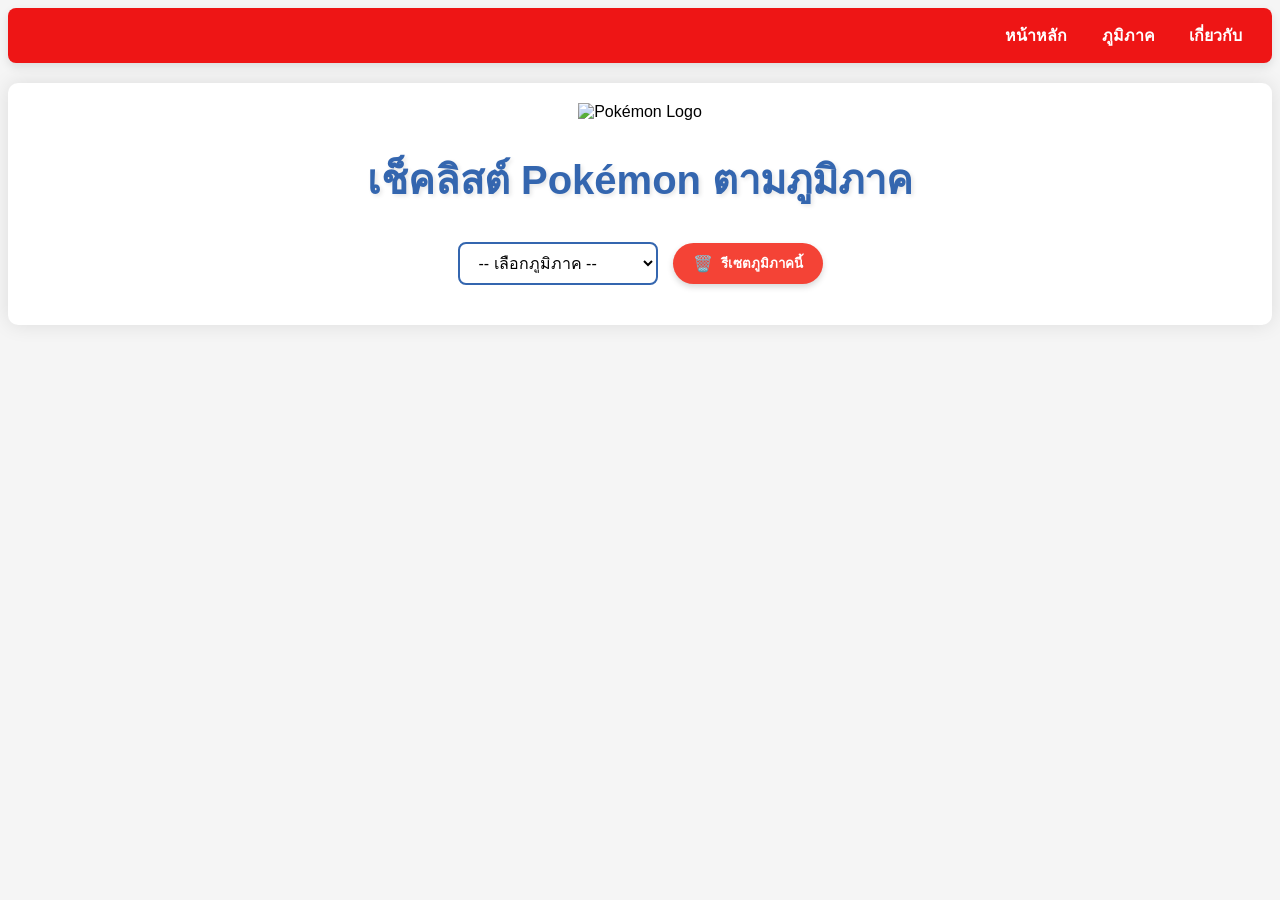
==== regions.html @ e5998315 "Add files via upload" ====
<!DOCTYPE html>
<html lang="th">
<head>
    <meta charset="UTF-8">
    <meta name="viewport" content="width=device-width, initial-scale=1.0">
    <title>ภูมิภาค - เช็คลิสต์ Pokémon</title>
    <link rel="stylesheet" href="css/style.css">
    <style>
        body {
            background-color: #f5f5f5;
            background-image: url('https://assets.pokemon.com/static2/_ui/img/chrome/container_bg.png');
            font-family: 'Prompt', sans-serif;
        }
        
        .container {
            background-color: white;
            border-radius: 10px;
            box-shadow: 0 0 20px rgba(0, 0, 0, 0.1);
            padding: 20px;
            margin-top: 20px;
        }
        
        nav {
            background-color: #ee1515;
            padding: 15px;
            border-radius: 8px;
            display: flex;
            justify-content: space-between;
            align-items: center;
            margin-bottom: 20px;
            box-shadow: 0 4px 10px rgba(0, 0, 0, 0.1);
        }
        
        nav a {
            color: white;
            text-decoration: none;
            font-weight: bold;
            padding: 8px 15px;
            border-radius: 20px;
            transition: background-color 0.3s;
        }
        
        nav a:hover {
            background-color: #cc0000;
        }
        
        h1 {
            color: #3466af;
            text-align: center;
            margin-bottom: 30px;
            font-size: 2.5em;
            text-shadow: 2px 2px 4px rgba(0, 0, 0, 0.1);
        }
        
        h2 {
            color: #3466af;
            border-bottom: 2px solid #ffcb05;
            padding-bottom: 10px;
            margin-top: 30px;
            font-size: 1.8em;
            text-align: center;
        }
        
        /* เพิ่ม CSS สำหรับปรับแต่งช่องติ๊กถูก */
        .pokemon-checkbox {
            width: 24px;
            height: 24px;
            margin-right: 8px;
            cursor: pointer;
            accent-color: #e74c3c;
            vertical-align: middle;
        }
        
        .pokemon-item {
            display: flex;
            align-items: center;
            margin-bottom: 10px;
            padding: 12px;
            border-radius: 8px;
            transition: all 0.3s ease;
            border: 1px solid #e0e0e0;
        }
        
        .pokemon-item:hover {
            background-color: #f7f7f7;
            transform: translateY(-2px);
            box-shadow: 0 3px 10px rgba(0, 0, 0, 0.1);
        }
        
        .pokemon-item label {
            cursor: pointer;
            margin-left: 8px;
            font-size: 16px;
            transition: color 0.2s;
        }
        
        .pokemon-img {
            margin-right: 10px;
            width: 40px;
            height: 40px;
        }
        
        /* ปรับปรุงรูปแบบเมื่อเลือกช่องติ๊กถูก */
        .pokemon-checkbox:checked + label {
            font-weight: bold;
            color: #3466af;
        }
        
        .pokemon-item.caught {
            background-color: #e8f4ff;
            border-color: #3466af;
        }
        
        .region-selector {
            display: flex;
            justify-content: center;
            align-items: center;
            margin-bottom: 20px;
            flex-wrap: wrap;
            gap: 15px;
        }
        
        .region-selector select {
            padding: 10px 15px;
            border-radius: 8px;
            border: 2px solid #3466af;
            font-size: 1em;
            cursor: pointer;
            background-color: white;
            min-width: 200px;
        }
        
        .region-selector select:focus {
            outline: none;
            box-shadow: 0 0 0 2px rgba(52, 102, 175, 0.3);
        }
        
        .region-actions {
            display: flex;
            justify-content: center;
            margin-bottom: 20px;
        }
        
        .action-toggle {
            display: flex;
            gap: 10px;
        }
        
        .action-btn {
            background-color: #3466af;
            color: white;
            border: none;
            padding: 10px 20px;
            border-radius: 30px;
            cursor: pointer;
            font-weight: bold;
            display: flex;
            align-items: center;
            transition: transform 0.2s, background-color 0.3s;
            box-shadow: 0 3px 6px rgba(0, 0, 0, 0.16);
        }
        
        .action-btn:hover {
            transform: translateY(-3px);
            background-color: #2a549a;
        }
        
        .check-btn {
            background-color: #4caf50;
        }
        
        .check-btn:hover {
            background-color: #3d8b40;
        }
        
        .uncheck-btn {
            background-color: #ff9800;
        }
        
        .uncheck-btn:hover {
            background-color: #e68900;
        }
        
        .reset-btn {
            background-color: #f44336;
        }
        
        .reset-btn:hover {
            background-color: #d32f2f;
        }
        
        .icon {
            margin-right: 8px;
            font-size: 1.2em;
        }
        
        .region-header {
            background-color: #f0f8ff;
            border-radius: 10px;
            padding: 20px;
            text-align: center;
            margin-bottom: 30px;
            border: 2px solid #3466af;
            position: relative;
        }
        
        .region-header h2 {
            margin-top: 10px;
            border-bottom: none;
            font-size: 2.2em;
        }
        
        .pokemon-list-container {
            display: grid;
            grid-template-columns: repeat(auto-fill, minmax(250px, 1fr));
            gap: 15px;
            margin-top: 20px;
        }
        
        /* โลโก้โปเกมอน */
        .pokemon-logo {
            text-align: center;
            margin-bottom: 20px;
        }
        
        .pokemon-logo img {
            max-width: 250px;
            height: auto;
        }
        
        /* เพิ่มไอคอนโปเกบอล */
        .pokeball-icon {
            width: 24px;
            height: 24px;
            display: inline-block;
            margin-right: 10px;
            vertical-align: middle;
        }

	    /* CSS สำหรับปุ่มกลับไปบนสุด */
#backToTopBtn {
    position: fixed;
    bottom: 30px;
    right: 30px;
    width: 80px;
    height: 80px;
    background-color: #3466af;
    color: white;
    border: none;
    border-radius: 50%;
    font-size: 20px;
    cursor: pointer;
    box-shadow: 0 4px 10px rgba(0, 0, 0, 0.3);
    display: none; /* ซ่อนปุ่มก่อน */
    transition: all 0.3s ease;
    z-index: 1000;
    /* เพิ่มขอบเพื่อให้ดูโดดเด่นขึ้น */
    border: 2px solid #ffcb05;
}

#backToTopBtn:hover {
    background-color: #ffcb05;
    color: #3466af;
    transform: translateY(-5px);
}

    </style>
</head>
<script>
// JavaScript สำหรับปุ่มกลับไปบนสุด
document.addEventListener("DOMContentLoaded", function() {
    // เลือกปุ่ม back to top
    const backToTopBtn = document.getElementById("backToTopBtn");
    
    // ตรวจสอบว่าปุ่มถูกสร้างขึ้นในหน้าเว็บหรือไม่
    if (backToTopBtn) {
        // แสดงปุ่มเมื่อเลื่อนลงมามากกว่า 300px
        window.addEventListener("scroll", function() {
            if (window.scrollY > 300) {
                backToTopBtn.style.display = "block";
                
                // เพิ่ม animation เล็กน้อยเมื่อปุ่มปรากฏ
                setTimeout(() => {
                    backToTopBtn.style.opacity = "1";
                }, 10);
            } else {
                backToTopBtn.style.opacity = "0";
                
                // ซ่อนปุ่มหลังจาก animation เสร็จสิ้น
                setTimeout(() => {
                    backToTopBtn.style.display = "none";
                }, 300);
            }
        });
        
        // เมื่อคลิกที่ปุ่ม ให้เลื่อนกลับไปด้านบนของหน้าเว็บ
        backToTopBtn.addEventListener("click", function() {
            // เลื่อนไปด้านบนอย่างนุ่มนวล
            window.scrollTo({
                top: 0,
                behavior: "smooth"
            });
        });
    }
});
</script>

<body>
<!-- HTML สำหรับปุ่มกลับไปบนสุด -->
<button id="backToTopBtn" title="กลับไปบนสุด">
    <i class="arrow-up"><img src="BT.png" alt="Pokéball" style="width: 75px; vertical-align: middle; margin-right: 10px;"></i>
</button>

    <nav>
        <div class="nav-logo">
            <!--<img src="https://raw.githubusercontent.com/PokeAPI/sprites/master/sprites/items/poke-ball.png" alt="Pokéball" style="width: 24px; height: 24px; vertical-align: middle; margin-right: 10px;">-->
        </div>
        <div class="nav-links">
            <a href="index.html">หน้าหลัก</a>
            <a href="regions.html">ภูมิภาค</a>
            <a href="about.html">เกี่ยวกับ</a>
        </div>
    </nav>
    
    <div class="container">
        <div class="pokemon-logo">
            <img src="https://upload.wikimedia.org/wikipedia/commons/thumb/9/98/International_Pok%C3%A9mon_logo.svg/2560px-International_Pok%C3%A9mon_logo.svg.png" alt="Pokémon Logo">
        </div>
        
        <h1>เช็คลิสต์ Pokémon ตามภูมิภาค</h1>
        
        <div class="region-selector">
            <select id="regionSelect">
                <option value="">-- เลือกภูมิภาค --</option>
                <option value="kanto">คันโต</option>
                <option value="johto">โจโต</option>
                <option value="hoenn">โฮเอ็น</option>
                <option value="sinnoh">ชินโอ</option>
                <option value="unova">ยูโนวา</option>
                <option value="kalos">คาลอส</option>
                <option value="alola">อโลลา</option>
                <option value="galar">กาลาร์</option>
                <option value="paldea">พัลเดีย</option>
            </select>
            <button id="resetRegionBtn" class="action-btn reset-btn">
                <span class="icon">🗑️</span> รีเซตภูมิภาคนี้
            </button>
        </div>
        
        <div class="region-content">
            <div id="regionHeader" class="region-header" style="display: none;">
                <h2 id="regionTitle"></h2>
                <div class="progress-bar">
                    <div class="progress" id="regionProgress" style="width: 0%"></div>
                </div>
                <p id="pokemonCount" style="font-size: 1.2em; margin-top: 10px; font-weight: bold;">จับได้แล้ว 0 ตัว</p>
            </div>
            
            <div class="region-actions" id="regionActions" style="display: none;">
                <div class="action-toggle">
                    <button id="checkAllBtn" class="action-btn check-btn">
                        <span class="icon">✓</span> เลือกทั้งหมด
                    </button>
                    <button id="uncheckAllBtn" class="action-btn uncheck-btn">
                        <span class="icon">✗</span> ยกเลิกทั้งหมด
                    </button>
                </div>
            </div>
            
            <div id="pokemonList" class="pokemon-list-container"></div>
        </div>
    </div>

    <script>
        document.addEventListener("DOMContentLoaded", function() {
            const pokemonData = JSON.parse(localStorage.getItem("pokemonData")) || {
                kanto: { total: 151, caught: 0 },
                johto: { total: 100, caught: 0 },
                hoenn: { total: 135, caught: 0 },
                sinnoh: { total: 107, caught: 0 },
                unova: { total: 156, caught: 0 },
                kalos: { total: 72, caught: 0 },
                alola: { total: 88, caught: 0 },
                galar: { total: 96, caught: 0 },
                paldea: { total: 120, caught: 0 }
            };

            // ชื่อภูมิภาคในภาษาไทย
            const regionNames = {
                kanto: "คันโต",
                johto: "โจโต",
                hoenn: "โฮเอ็น",
                sinnoh: "ชินโอ",
                unova: "ยูโนวา",
                kalos: "คาลอส",
                alola: "อโลลา",
                galar: "กาลาร์",
                paldea: "พัลเดีย"
            };

            // ชื่อโปเกมอนตามภูมิภาค
            const pokemonNames = {
                kanto: ['ฟูชิกิดาเนะ','ฟูชิกิโซ','ฟูชิกิบานะ','ฮิโตคาเงะ','ลิซาร์โดะ','ลิซาร์ดอน','เซนิกาเมะ','คาเมล','คาเม็กซ์',
'คาเตอร์ปี','ทรานเซล','บัตเตอร์ฟรี','บีเดิล','โคคูน','สเปียร์','ป็อปโปะ','พีเจียน','พีเจียต','โครัตตา','รัตตา',
'โอนิสึซึเมะ','โอนิดริล','อาร์โบ','อาร์บ็อก','พิคาชู','ไรชู','แซนด์','แซนด์แพน','นิโดรัน♀','นิโดรินา','นิโดควีน',
'นิโดรัน♂','นิโดริโน','นิโดคิง','ปิปปี','ปิคซี','โรคอน','คิวคอน','พูริน','พูคูริน','ซูแบท','โกลแบท','นาโซโนะคุสะ',
'คุไซฮานะ','รัฟเฟรเซีย','พารัส','พาราเซ็คท์','คองปัง','มอร์ฟอน','ดิกดา','ดักทริโอ','เนียส','เปอร์เซียน','โคดัก',
'โกลดัก','แมนคี','โอโคริซารุ','การ์ดี','วินดี','เนียวโรโมะ','เนียวโรโซ','เนียวโรบอน','เคซี','ยุนเกเรอร์','ฟูดิน',
'วันริกี','โกริกี','ไคริกี','มาดาซึโบมิ','อุซึดง','อุซึบ็อท','เมโนคุราเกะ','โดคุคุราเกะ','อิชิซึบูเตะ','โกโลน',
'โกโลเนีย','โพนีตะ','แกลล็อป','ยาดง','ยาโดรัน','คอยล์','แรคอยล์','คาโมเนกิ','โดโด','โดโดริโอ','เพาเวา','จูกอน',
'เบโตเบตา','เบโตเบตัน','เชลเดอร์','พาร์เชน','โกส','โกสท์','เก็งกา','อิวาร์ค','สลีป','สลีปเปอร์','แครบ','คิงเกลอร์',
'บิริริดามา','มารุมายน์','ทามะทามะ','นัชชี','คาระคาระ','การะการะ','ซาวามูลาร์','เอบิวาลาร์','เบโรรินกา','โดกาซ',
'มาตาโดกัซ','ไซฮอร์น','ไซดอน','ลัคกี','มอนจารา','การูรา','ทัททู','ซีดรา','โทซาคินโตะ','อซึมาโอ','ฮิโตเดมัน',
'สตาร์มี','บาร์เรียด','สไตรค์','รูจูลา','เอเลบู','บูเบอร์','ไคลอส','เคนเทารอส','คอยคิง','เกียราดอส','ลาพลาซ',
'เมตามอน','อีวุย','ชาวเวอร์ส','ธันเดอร์ส','บูสเตอร์','โพรีกอน','ออมไนต์','ออมสตาร์','คาบูโตะ','คาบูท็อปส์',
'พเทอรา','คาบิกอน','ฟรีเซอร์','ธันเดอร์','ไฟเยอร์','มินิริว','ฮาคุริว','ไคริว','มิวทู','มิว'],

                johto: ['จิโคริตา','เบย์ลีฟ','เมกาเนียม','ฮิโนอาราชิ','แม็กมาราชิ','บาคุฟูน','วานิโนโกะ','อัลลิเกต','ออไดล์',
'โอทาจิ','โอโอทาจิ','โฮโฮ','โยรุโนะซึคุ','เรดิบา','เรเดียน','อิโตมารุ','อาริอาโดส','โครแบท','ชอนชี',
'แลนเทอร์น','พิชู','ปี','พูพูริน','โทเกปี','โทเกชิก','เนที','เนทิโอ','เมรีป','โมโคโค','เด็นริว','คิเรอิฮานะ',
'มาริล','มาริลลิ','อุซกกี','เนียวโรโทโนะ','ฮาเน็กโกะ','โพพ็อกโกะ','วาทักโกะ','เอย์แพม','ฮิมานัทส์',
'คิวามาริ','ยันมา','อูปา','นูโอ','เอฟี','แบล็คกี','ยามิคาราซึ','ยาโดคิง','มูมา','อันโนน','โซนานส์',
'คิรินริกิ','คุนุกิดามะ','ฟอเรทอส','โนก็อจจิ','ไกลกา','ฮากาเนล','บูล','แกรนบูล','ฮารีเซน','ฮัซซัม',
'สึโบสึโบะ','เฮราครอส','นิวลา','ฮิเมกุมะ','ริงกุมะ','มักแม็ก','มักคาร์โก','อุริมู','อิโนมู','ซันนีโก',
'เทปโปโอ','ออคตัน','เดลิเบิร์ด','แมนไทน์','แอร์มุโด','เดลวิล','เฮลการ์','คิงดรา','โกมาโซ','ดอนแฟน',
'โพรีกอน2','โอโดชิชิ','โดเบิล','บัลกี','คาโพเอลาร์','มุจูล','เอเลคิด','บูบี','มิลแทงค์','แฮปปีนาส',
'ไรโค','เอ็นเต','ซุยคูน','โยกิรัส','ซานากิรัส','บันกิรัส','ลูเกีย','โฮโอ','เซเลบี'],

                hoenn: ['คิโมริ','จุปไทล์','จูไคน์','อาชาโม','วาคาชาโม','บาชาโม','มิซึโกโร่','นูมาโคร','ลากลาจ','โปชิเอนา',
'กราเอนา','จิกุซากุมะ','มัสสึกุมะ','เคมุตโสะ','คาราซาลิส','อาเกฮันท์','มายูลด์','โดคุเคล','ฮาซึโบ',
'ฮาซึเบรโร','รุนปัปปา','ทาเนโบ','โคโนฮานะ','ดาเทนกุ','สึบาเมะ','โอโอสึบาเมะ','คาโมเมะ','เพลิปเปอร์',
'ราลทซ์','เคอเรีย','เซอไนท์','อาเมทามะ','อาเมมอธ','คิโนโคโค','คิโนกัซซา','นามาเคโร','ยารุคิโมโนะ',
'เค็คคิง','สึจินิน','เท็คคานิน','นูเคนิน','โกเนียวเนียว','โดกอม','บาคุองก์','มาคุโนชิตะ','ฮาริเทยามะ',
'รูริริ','โนซพาส','เอเนโค','เอเนโคโรโระ','ยามิรามิ','คูชีท','โคโคโดรา','โคโดรา','บอสโกโดรา',
'อาซานัน','ชาเรม','ราคุไร','ไลโวลต์','พราเซิล','ไมนัน','บารูบีท','อิลูมิเซะ','โรเซเลีย','โกคูลิน',
'มารุโนม','คิบาเนีย','ซาเมฮาเดอร์','เวลโกะ','เวลโอ','ดอนเมล','บาคูดา','โคทอยซ์','บาเนบู','บูพิก',
'พัทชีล','นัคครา','วิบราวา','ฟลายกอน','ซาโบเนีย','น็อคทัส','ทิลท์โท','ทิลทาลิส','แซงค์กูส','ฮาบูเนค',
'ลูนาโทน','โซลร็อก','โดโจทช์','นามาซูน','เฮกานิ','ชิซาริเกอร์','ยาจิลอน','เนนดอลล์','ลิลีลา',
'ยูเรเดิล','อน็อปธ์','อามัลโด','ฮินบาส','มิโลคารอส','โปวาลุน','คาคุเลียน','คาเงะโบสึ','จุปเป็ตตะ',
'โยมาวารุ','ซามาโยรุ','โทรพิอุส','ชิรีน','แอบโซล','โซนาโนะ','ยูกิวาราชิ','โอนิโกริ','ทามาซาราชิ',
'โทดอกเกลอร์','โทโดเซรุกา','ปาลูลุ','ฮันเทล','ซาคุราบิส','จีแลนซ์','เลิฟคัส','ทัทซึเบ','โคโมรู',
'โบมันเดอร์','ดันบัล','เมแทงก์','เมทากรอส','เรจิร็อก','เรจิไอซ์','เรจิสตีล','ลาทิอาส','ลาทิโอส',
'ไคออกา','กราดอน','เร็คควอซา','จิราชิ','ดีอ็อกซิส'],

                sinnoh: ['นาเอเทิล','ฮายาชิกาเมะ','โดไดโทส','ฮิโกซารุ','โมคาซารุ','โกคาซารุ','พจจามะ','โพจไทชิ','เอ็มเพลท์',
'มุคคูรุ','มุคูเบิร์ด','มุคูฮอว์ก','บิปปา','บีดารุ','โคโรโบชิ','โคโรท็อก','โคลิงก์','ลุคซิโอ','เร็นโทรา',
'ซึโบมี','โรสเรด','ซึไกโดส','แรมพาร์ด','ทาเทท็อปส์','โทริเด็ปส์','มิโนมุจจิ','มิโนมาดาม','กาเมล',
'มิทซึฮันนี','บีควิน','พาจิริซึ','บุยเซล','โฟลเซล','เชอรินโบ','เชอริม','คารานะคูชิ','ไทรโทดอน',
'เอเทโบธ','ฟูวันเต','ฟูวาไรด์','มิมิโรล','มิมิล็อป','มูมาจิ','ดอนคาราซึ','เนียรุมา','บูเนียตโตะ',
'ลีชาน','สกังพู','สกาแทงค์','โดมิเรอร์','โดทาคุน','อุโซฮาจิ','มาเนเน','พินพูคุ','เพแรป','มิคารูเกะ',
'ฟุคามารุ','กาไบต์','กาเบรียส','กอนเบะ','ริโอลุ','ลูคาริโอ','ฮิปโปโปตัส','คาบัลดอน','สกอร์ปี',
'โดราเปียน','กูเรกกรู','โดคูร็อก','มัสคิปปา','เคโคโอ','เนโอแลนท์','ทาแมนทา','ยูกิคาบูริ','ยูกิโนะโอ',
'มานิวลา','จิบะคอยล์','เบโรเบลท์','โดไซดอน','โมจัมโบ','เอเลคิเบิล','บูเบิร์น','โทเกคิส','เมกะยันมา',
'ลีเฟีย','กราเซีย','ไกลออน','แมมมู','โพรีกอน แซด','เอรูเรโด','ไดโนซ','โยนัวร์','ยูกิเมโนโกะ','โรตอม',
'ยุคซี','เอ็มริต','อักนอม','ดีอัลกา','พัลเกีย','ฮีดราน','เรจิกิกัส','กิราตินา','เครเซเลีย','ฟีโอเน',
'มานาฟี','ดาร์กไร','เชมิน','อาร์เซอุส'],

                unova: ['วิคทินี','สึทาจะ','จาโนวี','จาโลดา','โพคาบู','จาโอบู','เอ็นบูโอ','มิจูมารุ','ฟุตาจิมารุ','ไดเคนคิ',
'มิเนซูมิ','มิรูฮอก','โยเทอรี','เฮอเดอเรีย','มูแลนด์','โจโรเนโกะ','เลพัลดัส','ยานัปปุ','ยานักกี',
'บาอปปุ','บาอกกี','ฮิยัปปุ','ฮิยักกี','มุนนะ','มุชานา','มาเมพาโตะ','ฮาโทโบ','เคนโฮโล','ชิมามา',
'ซีบรายกา','ดันโกโร','กันเทิล','กิไกอาซ','โคโรโมริ','โคโคโรโมริ','โมกุริว','โดริวซึ','ทาบุนเนะ',
'ด็อคโคเรอร์','โดเท็คคทซึ','โรบูชิน','โอทามาโร','กามาการุ','กามาเกโรเกะ','นาเกคิ','ดาเกคิ','คูรูมีรุ',
'คูรูมายุ','ฮาฮาโคโมริ','ฟูชิเดะ','วีกา','เพนโดรา','โมนเมน','เอลฟูน','จูริเน','เดรเดีย','บาสราโอ',
'เมะกุโรโกะ','วารุวิล','วารุเวียล','ดารุมักกะ','ฮิฮิดารุมะ','มาราคัจจิ','อิชิซึไม','อิวาพาเลซ',
'ซึรุกกุ','ซึรุซึคิน','ซิมโบลา','เดธมาส','เดธคาน','โปรโตกา','อบาโกรา','อาเคน','อาเคโอส','ยาบุคุรอน',
'ดัสต์ดาส','โซรัว','โซโรอาร์ค','จิลามี','จิลาจีโน','โกธิมู','โกธิมิรุ','โกธิรูเซล','ยูนิรัน','ดาบูลัน',
'แลนคูลัส','โคอารูฮี','สวอนนา','วานิเพ็ตติ','วานิริช','ไบวานิลลา','ชิคิจิกะ','เมบูคิจิกะ','เอมอนกา',
'คาบูรูโมะ','ชูวัลโก','ทามาเกะทาเคะ','โมโรบาเรรุ','พูรูริล','บูรุนเจล','มามันโบ','บาชูรุ','เดนทูลา',
'เทสซีด','นัทเทรย์','เกียร์','กิเกียร์','กิกิเกียร์','ชิบิชิราซึ','ชิบิบีล','ชิบิรูดอน','ลีเกรย์',
'โอเบ็ม','ฮิโตโมชิ','แลมพูลา','แชนเดลา','คิบาโกะ','โอโนนโดะ','โอโนโนคุส','คูมะชุน','ทันแบร์','ฟรีจิโอ',
'โชโบมากิ','อกิลดา','มักเกียว','โคโจฟู','โคโจนโดะ','คริมแกน','โกบิท','โกลูก','โคมาทานา','คิริคิซัน',
'บัฟฟรอน','วาชิบอน','วอร์เกิล','วัลไจ','วัลจีนา','คุยทาแรน','ไอแอนท์','โมโนซึ','จิเฮด','ซาซันดรา',
'เมลาร์วา','อุลกามอธ','โคบัลออน','เทราคิออน','วิริซิออน','ทอร์เนลอส','โวลโทลอส','เรชิรัม','เซครอม',
'แลนโดลอส','คิวเรม','เคลดิโอ','เมโลเอตตา','เกโนเซ็กท์'],

                kalos: ['ฮาริมารอน','ฮาริบอร์ก','บริการอน','ฟ็อกโกะ','เทลนาร์','มาฟ็อกซี','เคโรมัตซึ','เกโคกาชิระ','เก็คโคกะ',
'โฮรุบี','โฮรูโด','ยายาโคมะ','ฮิโนยาโคมะ','ไฟร์แอโรว์','โคฟูคิมูชิ','โคฟูไร','วิวิญอง','ชิชิโกะ',
'คาเอ็นจิชิ','ฟลาเบเบ','ฟลาเอตเต','ฟลาเจส','เมเคิล','โกโกท','ยันชัม','โกรอนดะ','ทริมเมียน',
'เนียสเปอร์','เนียโอนิกซ์','ฮิโตทซึกิ','นิดังกิล','กิลการ์ด','ชูชูป','เฟรฟุวัน','เพร็อพพัฟ','เพโรรีม',
'มาอีกะ','คาลามาเนโร','คาเมเทเทะ','กาเมโนเดส','คูซูโม','ดรามิโดโร','อุเด็ปโป','บลอสเตอร์','เอลิคิเทล',
'เอเลซาร์ด','จิโกรัส','กาจิโกรัส','อมารุส','อมารูรูกา','นิมเฟีย','ลูจาบูล','เดเด็นเนะ','เมเลซี','นูเมรา',
'นูเมล','นูเมลกอน','เคลฟฟี','โบคุเร','โอร็อต','บาเค็จจะ','พัมพ์จิน','คาจิคอล','เครเบส','ออนแบท',
'ออนเวิร์น','เซอเนียส','อีเวลทอล','ซีการ์ด','ดีแอนซี','ฮูปา','โวลเคเนียน'],

                alola: ['โมคุโร','ฟุคุซึโร','จูไนเปอร์','เนียบี','เนียฮีท','กาโอกาเอ็น','อชิมาริ','โอชามาริ','อชิเรน',
'สึสึเคระ','เครารัปปา','โดเดคาบาชิ','ยังกูส','เดคากูส','อโกจิมูชิ','เด็นจิมูชิ','คุวากานอน',
'มาเค็นคานิ','เคเค็นคานิ','โอโดริโดริ','อบูรี','อบูริบง','อิวังโค','ลูกาลูกัน','โยวาชิ','ฮิโดอิเดะ',
'โดฮิโดอิเดะ','โดโรบังโค','บัมบะโดโร','ชิซึคุโม','โอนิชิซึคุโม','คาริคิริ','รารันเทส','เนมาชู',
'มาเชโดะ','ยาโทโมริ','เอ็นนิวท์','นุยโคกุมะ','คิเทรุกุมะ','อมาคาจิ','อมามาอิโกะ','อมาโจ','คิววะวา',
'ยาเรยูตัน','นาเกสึเคซารุ','โคโซคูมูชิ','กูโซคูมูฉะ','ซึนาบา','ชิโรเดซึนะ','นามาโคบูชิ','ไทป์: นัล',
'ซิลวาดี','เมเทโน','เน็คโคอาลา','บาคุกาเมส','โทเกะเดมารุ','มิมิคคิว','ฮากิกิชิริ','จิจีลอน',
'ดาดาริน','จาราโค','จารังโก','จารารังกา','คาปู โคเคโค','คาปู เทเทฟู','คาปู บูลูลู','คาปู เรฮิเร',
'คอสม็อก','คอสโมม','โซลกาเลโอ','ลูนาอาลา','อุทซึรอยด์','มัสชิบูน','เฟโรเช','เด็นจูโมคุ','เท็คคากูยะ',
'คามิทซึรูกิ','อคูจิคิง','เนครอสมา','มาเกียนา','มาร์ชาโดว์','เบเวนอม','อาโกโยง','สึนเดะสึนเดะ',
'ซุกะโด้ง','เซราโอรา','เมลตัน','เมลเมทัล'],

                galar: ['ซารุโนริ','บาจินคิ','กอริลลันดา','ฮิบานี','แรบบิฟุต','เอสเบิร์น','เมซซอน','จิเมเลียน','อินเทเลียน',
'โฮชิกะริสึ','โยคุบะริสึ','โคโคการะ','อาโอการาสึ','อาร์เมอร์การ์','ซัจจิมุชิ','เรโดมุชิ','อิออร์บ',
'คุสุเนะ','ฟ็อกสไล','ฮิเมงกะ','วาตะชิรากะ','วูลู','ไบวูลู','คามุคาเมะ','คาจิริกาเมะ','วันปาจิ',
'พัลส์วัน','ทันด้ง','โทร็อกกอน','เซคิทันซัง','คาจิชชู','แอปปริว','ทารุปเปิล','ซึนะเฮบิ','ซาไดจา',
'อุ๊อุ','ซาชิคามาสึ','คามาสึโจ','เอเลซัน','สตรินเดอร์','ยาคุเดะ','มารุยาคุเดะ','ทาทักโกะ','โอโทสพัส',
'ยาบาฉะ','พอตเดธ','มิบริม','เทบริม','บริมออน','เบโรบา','กิโม','โอลองเกะ','ทาจิฟุซากุมะ','เนียคิง',
'ซานิกอน','เนกิกะไนท์','บาริโคโอรุ','เดธบาน','มาโฮมิล','มาวิป','ไทเรสึ','บาจินอุนิ','ยูกิฮามิ',
'มอสโนว์','อิชิเฮนจิน','โคโอริปโปะ','อิเอซซัน','โมรุเปโกะ','โซโด','ไดโอโด','พัจจิรากอน','พัจจิรุดอน',
'อุโอโนรากอน','อุโอจิรุดอน','ดิวรัลดอน','โดราเมชิยะ','โดรอนจิ','โดราพัลท์','ซาเชียน','ซามาเซนตา',
'มุเก็นไดนา','ดาคุมะ','วูลาออส','ซารู้ด','เรจิเอเลคิ','เรจิดราโก','บลิซซาพอส','เรสพอส','บัดเดร็กซ์',
'อายาชิชิ','บาซากิริ','กาจิกุมะ','อิไดโต','โอนิวลา','ฮารีมัน','เลิฟโทลอส'],

                paldea: ['เนียวฮะ','เนียโรเต','มาสเคอเนีย','โฮเกเตอร์','อาจิเกเตอร์','ลาวด์โบน','แคว็กซ์','เวลคาโมะ','เวนิวัล','กูร์ตง',
'เพอร์ฟูตง','ทามันทูล่า','วาไนเดอร์','มาเมะบัตตะ','เอ็กซ์เลก','พาโม','พาม็อต','เพอร์ม็อต','วักคาเนซูมิ','อิกคาเนซูมิ',
'พาปิม็อตจิ','บัลซ์เซล','มินีฟ','โอลีเนียว','โอลีวา','อิคิริงโกะ','โคจีโอ','จีโอซึมู','เคียวจีโอน','คาร์โบ','กุเร็นอาร์มา',
'โซเบลดส์','ซุพีคา','ฮาราบารี','ไคเด็น','ไทไคเด็น','โอราทิฟ','มาฟีทิฟ','ชิรุชูลู','ทากิงกูลู','อาโนะคุสะ','อาโนะโฮรากุสะ',
'โนโนะคุราเกะ','ริคุคุราเกะ','กาเคกานิ','แคปไซจิ','สโกวิลเลิน','ชิกาโรโค','เบราคาสุ','ฮิราฮินะ','เควสพัตรา','คานุจัง',
'นาคานุจัง','เดคานุจัง','อุมิดิกดา','อุมิทริโอ','โอโตชิโดริ','นามิอิรุกะ','อิรุกะแมน','โบรรอน','โบรโรโรม','โมโตโทคาเงะ',
'มิมิซึซึ','คิราเมะ','คิราฟลอร์','โบจิ','ฮากาด็อก','คลามิงโก้','อารุคุจิระ','ฮัลค์จิระ','มิกาลูซา','เฮย์รัชเชอร์','ชาริทัตสึ',
'โคโนะโยซารุ','โดะโอ','ริกิคิริน','โนโกก็อจจิ','โดโดเกซัน','งายักษ์','หางตะเบ็ง','เห็ดคลุ้มคลั่ง','เกศากระพือ','ปีกไล้พสุธา',
'ขนทราย','รอยล้อเหล็ก','ถุงเหล็ก','มือเหล็ก','คอเหล็ก','แมลงมอธเหล็ก','หนามเหล็ก','เซบิเอะ','เซโกล','เซเกลฟ','คอลเลคเรย์',
'ซาร์ฟโก','ฉงเจี่ยน','เป้าเจี้ยน','ติ่งลู่','อวี้อวี๋','จันทร์คำรน','นักรบเหล็ก','โคไรดอน','มิไรดอน','คลื่นน้ำกระเผื่อม','ใบด่างเหล็ก',
'คามิชชู','ฉะเดธ','ยาบะโซฉะ','อีเนะอินุ','มาชิมาชิระ','คิจิคิกิซุ','โอกาปอง','บริดูรัส','คามิสึโอโรจิ','เพลิงทะลวง','ฟ้าคะนองคลั่ง',
'ศิลาเหล็ก','หัวเหล็ก','เทราปากอส','โมโมวาโร่']
            };

            // ตรวจสอบหากมีพารามิเตอร์ region บน URL
            const urlParams = new URLSearchParams(window.location.search);
            const regionParam = urlParams.get('region');
            
            if (regionParam && pokemonData[regionParam]) {
                document.getElementById("regionSelect").value = regionParam;
                loadPokemonList(regionParam);
                document.getElementById("regionHeader").style.display = "block";
                document.getElementById("regionActions").style.display = "flex";
            }

            document.getElementById("regionSelect").addEventListener("change", function () {
                const region = this.value;
                if (!region) {
                    document.getElementById("regionHeader").style.display = "none";
                    document.getElementById("regionActions").style.display = "none";
                    document.getElementById("pokemonList").innerHTML = "";
                    return;
                }

                // อัปเดต URL
                const newUrl = window.location.pathname + '?region=' + region;
                window.history.pushState({}, '', newUrl);

                // แสดงชื่อภูมิภาค
                document.getElementById("regionTitle").innerText = "โปเกมอนในภูมิภาค" + regionNames[region];
                document.getElementById("regionHeader").style.display = "block";
                document.getElementById("regionActions").style.display = "flex";
                loadPokemonList(region);
            });
            
            // เพิ่ม Event Listener สำหรับปุ่มรีเซตภูมิภาค
            document.getElementById("resetRegionBtn").addEventListener("click", function() {
                const region = document.getElementById("regionSelect").value;
                if (!region) {
                    alert("กรุณาเลือกภูมิภาคก่อน");
                    return;
                }
                
                if (confirm(`คุณแน่ใจหรือไม่ที่จะรีเซตข้อมูลภูมิภาค ${regionNames[region]}?`)) {
                    // ลบข้อมูลการจับโปเกมอนในภูมิภาคที่เลือก
                    for (let i = 1; i <= pokemonData[region].total; i++) {
                        localStorage.removeItem(`pokemon_${region}_${i}`);
                    }
                    
                    loadPokemonList(region);
                    updateCount();
                }
            });
            
            // เพิ่ม Event Listener สำหรับปุ่มเลือกทั้งหมด/ยกเลิกทั้งหมด
            document.getElementById("checkAllBtn").addEventListener("click", function() {
                const region = document.getElementById("regionSelect").value;
                if (!region) {
                    alert("กรุณาเลือกภูมิภาคก่อน");
                    return;
                }
                
                toggleAllCheckboxes(region, true);
            });
            
            document.getElementById("uncheckAllBtn").addEventListener("click", function() {
                const region = document.getElementById("regionSelect").value;
                if (!region) {
                    alert("กรุณาเลือกภูมิภาคก่อน");
                    return;
                }
                
                toggleAllCheckboxes(region, false);
            });

            function toggleAllCheckboxes(region, checked) {
                const checkboxes = document.querySelectorAll(`input[type=checkbox][data-region='${region}']`);
                checkboxes.forEach(checkbox => {
                    checkbox.checked = checked;
                    const index = checkbox.dataset.index;
                    if (checked) {
                        localStorage.setItem(`pokemon_${region}_${index}`, "caught");
                        checkbox.closest('.pokemon-item').classList.add('caught');
                    } else {
                        localStorage.removeItem(`pokemon_${region}_${index}`);
                        checkbox.closest('.pokemon-item').classList.remove('caught');
                    }
                });
                updateCount();
            }

            function loadPokemonList(region) {
                const listContainer = document.getElementById("pokemonList");
                listContainer.innerHTML = "";
                const data = pokemonData[region];

                for (let i = 1; i <= data.total; i++) {
                    const div = document.createElement("div");
                    div.classList.add("pokemon-item");
                    
                    const img = document.createElement("img");
                    img.src = `images/${region}_ (${i}).png`; // รูปโปเกมอน
                    
                    // ตั้งค่า alt text เป็นชื่อที่กำหนดเอง
                    const pokemonName = pokemonNames[region] && pokemonNames[region][i-1] 
                        ? pokemonNames[region][i-1] 
                        : `${regionNames[region]} #${i}`;
                    img.alt = pokemonName;
                    
                    img.classList.add("pokemon-img");
                    
                    const checkbox = document.createElement("input");
                    checkbox.type = "checkbox";
                    checkbox.dataset.region = region;
                    checkbox.dataset.index = i;
                    checkbox.id = `pokemon_${region}_${i}`; // เพิ่ม ID ให้กับ checkbox
                    checkbox.classList.add("pokemon-checkbox"); // เพิ่มคลาสให้กับ checkbox
                    
                    // ตรวจสอบว่าโปเกมอนตัวนี้ถูกจับไปแล้วหรือไม่
                    if (localStorage.getItem(`pokemon_${region}_${i}`) === "caught") {
                        checkbox.checked = true;
                        div.classList.add('caught');
                    }
                    
                    checkbox.addEventListener("change", function() {
                        if (this.checked) {
                            localStorage.setItem(`pokemon_${region}_${i}`, "caught");
                            div.classList.add('caught');
                        } else {
                            localStorage.removeItem(`pokemon_${region}_${i}`);
                            div.classList.remove('caught');
                        }
                        updateCount();
                    });
                    
                    const label = document.createElement("label");
                    label.innerText = pokemonName; // แก้ไขให้แสดงชื่อโปเกมอนแทน
                    label.setAttribute("for", `pokemon_${region}_${i}`); // เชื่อมโยงกับ checkbox
                    
                    div.appendChild(img);
                    div.appendChild(checkbox);
                    div.appendChild(label);
                    listContainer.appendChild(div);
                }
                updateCount();
            }

            function updateCount() {
                // นับจำนวนโปเกมอนที่จับได้ในแต่ละภูมิภาค
                for (const region in pokemonData) {
                    let regionCaught = 0;
                    for (let i = 1; i <= pokemonData[region].total; i++) {
                        if (localStorage.getItem(`pokemon_${region}_${i}`) === "caught") {
                            regionCaught++;
                        }
                    }
                    pokemonData[region].caught = regionCaught;
                }
                
                // บันทึกข้อมูลลงใน localStorage
                localStorage.setItem("pokemonData", JSON.stringify(pokemonData));
                
                // อัปเดตหน้าจอ
                const selectedRegion = document.getElementById("regionSelect").value;
                if (selectedRegion) {
                    const regionData = pokemonData[selectedRegion];
                    document.getElementById("pokemonCount").innerText = `จับได้แล้ว ${regionData.caught} / ${regionData.total} ตัว`;
                    
                    // อัปเดตแถบความก้าวหน้า
                    const percent = Math.round((regionData.caught / regionData.total) * 100);
                    document.getElementById("regionProgress").style.width = `${percent}%`;
                }
            }
        });
    </script>
    <script src="js/data-management.js"></script>
</body>
</html>
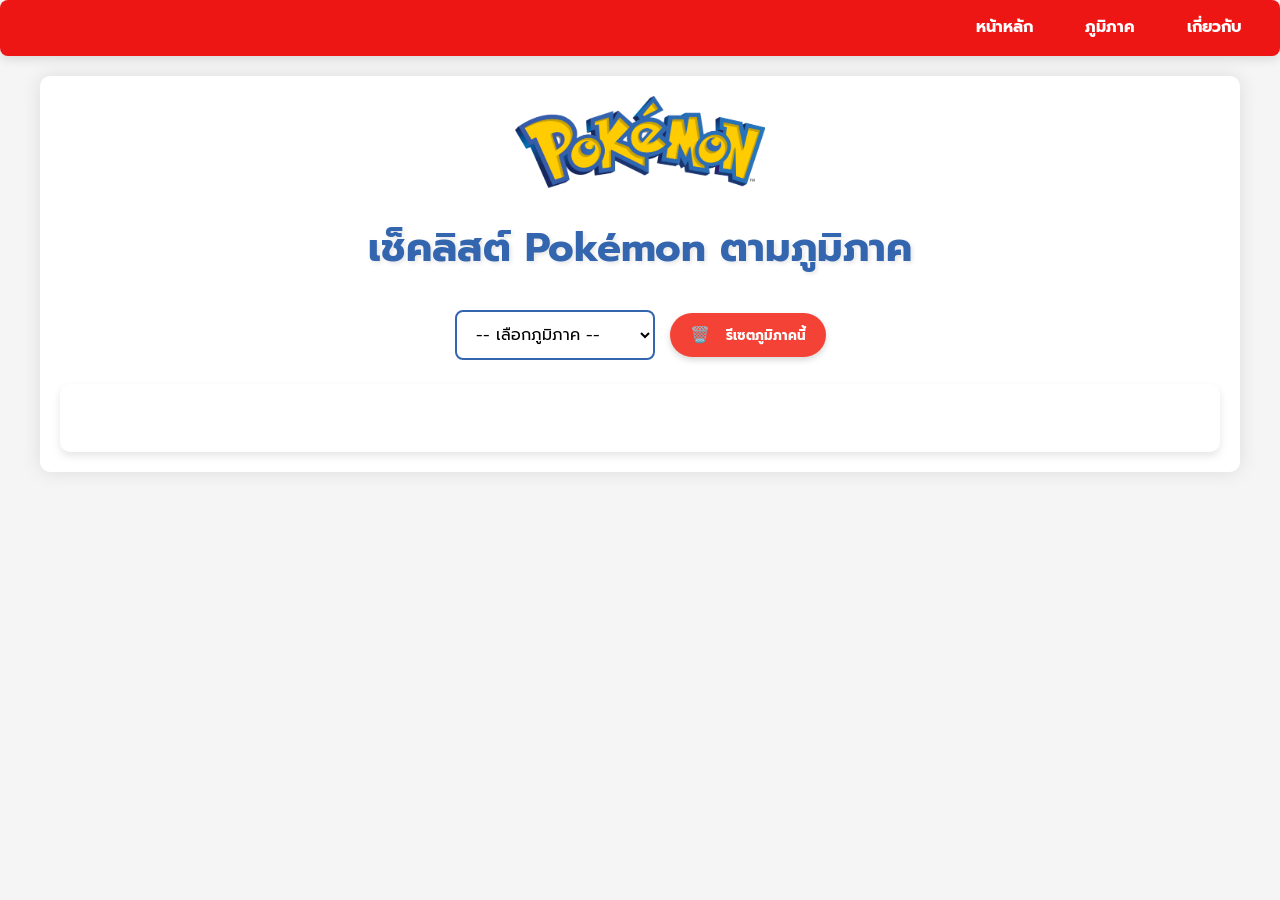
==== commit 7b124683: "Update regions.html" ====
--- a/regions.html
+++ b/regions.html
@@ -324,7 +324,7 @@
     
     <div class="container">
         <div class="pokemon-logo">
-            <img src="https://upload.wikimedia.org/wikipedia/commons/thumb/9/98/International_Pok%C3%A9mon_logo.svg/2560px-International_Pok%C3%A9mon_logo.svg.png" alt="Pokémon Logo">
+            <img src="../images/logopokemon.png" alt="Pokémon Logo">
         </div>
         
         <h1>เช็คลิสต์ Pokémon ตามภูมิภาค</h1>
--- a/css/style.css
+++ b/css/style.css
@@ -0,0 +1,661 @@
+/* ตั้งค่าพื้นฐาน */
+@import url('https://fonts.googleapis.com/css2?family=Prompt:wght@300;400;500;600;700&display=swap');
+
+:root {
+    --primary-color: #ff5350;
+    --primary-dark: #e04946;
+    --secondary-color: #3b4cca;
+    --accent-color: #ffde00;
+    --light-color: #f8f9fa;
+    --dark-color: #343a40;
+    --success-color: #4caf50;
+    --danger-color: #f44336;
+    --warning-color: #ff9800;
+    --info-color: #2196f3;
+    --grass-color: #78c850;
+    --fire-color: #f08030;
+    --water-color: #6890f0;
+    --bug-color: #a8b820;
+    --normal-color: #a8a878;
+    --border-radius: 10px;
+    --card-shadow: 0 4px 8px rgba(0, 0, 0, 0.1);
+}
+
+* {
+    margin: 0;
+    padding: 0;
+    box-sizing: border-box;
+}
+
+/* พื้นฐานและการจัดการเลย์เอาท์ */
+body {
+    font-family: 'Prompt', sans-serif;
+    background-color: #f5f5f5;
+    background-image: url('https://assets.pokemon.com/static2/_ui/img/chrome/container_bg.png');
+    color: var(--dark-color);
+    line-height: 1.6;
+}
+
+.container {
+    max-width: 1200px;
+    margin: 2rem auto;
+    padding: 0 1rem;
+    background-color: white;
+    border-radius: var(--border-radius);
+    box-shadow: 0 0 20px rgba(0, 0, 0, 0.1);
+}
+
+/* เนวิเกชัน */
+nav {
+    background-color: var(--primary-color);
+    color: white;
+    display: flex;
+    justify-content: center;
+    padding: 1rem 0;
+    box-shadow: 0 2px 4px rgba(0, 0, 0, 0.1);
+    position: sticky;
+    top: 0;
+    z-index: 100;
+    border-radius: 8px;
+}
+
+nav a {
+    color: white;
+    text-decoration: none;
+    padding: 0.5rem 1.5rem;
+    margin: 0 0.5rem;
+    border-radius: var(--border-radius);
+    font-weight: 500;
+    transition: background-color 0.3s;
+}
+
+nav a:hover {
+    background-color: rgba(255, 255, 255, 0.2);
+}
+
+/* หัวข้อและข้อความ */
+h1 {
+    color: var(--secondary-color);
+    text-align: center;
+    margin-bottom: 1.5rem;
+    font-size: 2.5rem;
+    font-weight: 700;
+    text-shadow: 2px 2px 4px rgba(0, 0, 0, 0.1);
+}
+
+h2 {
+    color: var(--secondary-color);
+    margin: 2rem 0 1rem;
+    font-size: 1.8rem;
+    border-bottom: 2px solid var(--accent-color);
+    padding-bottom: 10px;
+}
+
+/* สถิติและแถบความคืบหน้า */
+.stats-summary {
+    background-color: #f0f8ff;
+    border-radius: var(--border-radius);
+    padding: 1.5rem;
+    margin-bottom: 2rem;
+    text-align: center;
+    border: 2px solid var(--secondary-color);
+}
+
+.stats-summary p {
+    font-size: 1.2rem;
+    margin-bottom: 0.5rem;
+}
+
+.big-number {
+    font-size: 3em;
+    font-weight: bold;
+    color: var(--secondary-color);
+    margin: 10px 0;
+}
+
+.progress-bar {
+    background-color: #e0e0e0;
+    border-radius: 10px;
+    height: 20px;
+    margin: 1rem 0;
+    overflow: hidden;
+    box-shadow: inset 0 0 5px rgba(0, 0, 0, 0.2);
+}
+
+.progress {
+    background: linear-gradient(90deg, var(--primary-color), var(--secondary-color));
+    height: 100%;
+    border-radius: 10px;
+    transition: width 0.5s ease-in-out;
+}
+
+/* ปุ่มการทำงาน */
+.actions-panel {
+    display: flex;
+    justify-content: center;
+    flex-wrap: wrap;
+    gap: 15px;
+    margin: 1.5rem 0;
+}
+
+.action-btn {
+    display: flex;
+    align-items: center;
+    gap: 0.5rem;
+    padding: 10px 20px;
+    border: none;
+    border-radius: 30px;
+    color: white;
+    font-family: 'Prompt', sans-serif;
+    font-weight: bold;
+    cursor: pointer;
+    transition: transform 0.2s, background-color 0.3s;
+    box-shadow: 0 3px 6px rgba(0, 0, 0, 0.16);
+}
+
+.action-btn:hover {
+    transform: translateY(-3px);
+}
+
+.export-btn {
+    background-color: var(--info-color);
+}
+
+.export-btn:hover {
+    background-color: #0b7dda;
+}
+
+.import-btn {
+    background-color: var(--success-color);
+}
+
+.import-btn:hover {
+    background-color: #3d8b3d;
+}
+
+.reset-btn {
+    background-color: var(--danger-color);
+}
+
+.reset-btn:hover {
+    background-color: #d32f2f;
+}
+
+.check-btn {
+    background-color: var(--success-color);
+}
+
+.check-btn:hover {
+    background-color: #3d8b40;
+}
+
+.uncheck-btn {
+    background-color: var(--warning-color);
+}
+
+.uncheck-btn:hover {
+    background-color: #e68900;
+}
+
+.icon {
+    margin-right: 8px;
+    font-size: 1.2em;
+}
+
+/* การ์ดภูมิภาค */
+.region-grid, #regionSummary {
+    display: grid;
+    grid-template-columns: repeat(auto-fill, minmax(300px, 1fr));
+    gap: 20px;
+    margin-top: 2rem;
+}
+
+.region-card {
+    background-color: white;
+    border-radius: var(--border-radius);
+    padding: 15px;
+    box-shadow: var(--card-shadow);
+    transition: transform 0.3s, box-shadow 0.3s;
+    border: 2px solid #e0e0e0;
+    position: relative;
+    overflow: hidden;
+    cursor: pointer;
+}
+
+.region-card:hover {
+    transform: translateY(-5px);
+    box-shadow: 0 5px 15px rgba(0, 0, 0, 0.15);
+    border-color: var(--accent-color);
+}
+
+.region-header {
+    background-color: #f0f8ff;
+    border-radius: 10px;
+    padding: 20px;
+    text-align: center;
+    margin-bottom: 30px;
+    border: 2px solid var(--secondary-color);
+    position: relative;
+    display: flex;
+    justify-content: space-between;
+    align-items: center;
+}
+
+.region-header h2, .region-card h3 {
+    color: var(--secondary-color);
+    margin-top: 0;
+    border-bottom: 2px solid var(--accent-color);
+    padding-bottom: 8px;
+    font-size: 1.5rem;
+}
+
+.region-header h2 {
+    margin-top: 10px;
+    border-bottom: none;
+    font-size: 2.2em;
+    text-align: center;
+}
+
+.region-badge {
+    background-color: var(--secondary-color);
+    color: white;
+    padding: 0.3rem 0.8rem;
+    border-radius: 20px;
+    font-size: 0.9rem;
+    font-weight: bold;
+}
+
+.region-footer {
+    padding: 1rem;
+    display: flex;
+    justify-content: space-between;
+    align-items: center;
+}
+
+.percent {
+    font-weight: bold;
+    color: var(--dark-color);
+}
+
+.region-card .progress-bar {
+    margin: 15px 0;
+}
+
+.region-card a, .view-btn {
+    display: inline-block;
+    background-color: var(--secondary-color);
+    color: white;
+    padding: 8px 15px;
+    border-radius: 20px;
+    text-decoration: none;
+    font-weight: bold;
+    margin-top: 10px;
+    transition: background-color 0.3s;
+    border: none;
+    cursor: pointer;
+    font-size: 0.9rem;
+}
+
+.region-card a:hover, .view-btn:hover {
+    background-color: #2a549a;
+}
+
+/* โลโก้โปเกมอน */
+.pokemon-logo {
+    text-align: center;
+    margin-bottom: 20px;
+}
+
+.pokemon-logo img {
+    max-width: 250px;
+    height: auto;
+}
+
+/* เพิ่มไอคอนโปเกบอล */
+.pokeball-icon {
+    width: 24px;
+    height: 24px;
+    display: inline-block;
+    margin-right: 10px;
+    vertical-align: middle;
+}
+
+/* เพิ่มภาพพื้นหลังโปเกมอน */
+.pokemon-background {
+    position: absolute;
+    bottom: 0;
+    right: 0;
+    width: 80px;
+    height: 80px;
+    opacity: 0.15;
+    z-index: 0;
+}
+
+/* หน้าภูมิภาค - เช็คลิสต์ Pokémon */
+.pokemon-list-container, #pokemonList {
+    display: grid;
+    grid-template-columns: repeat(auto-fill, minmax(250px, 1fr));
+    gap: 15px;
+    margin-top: 20px;
+}
+
+.pokemon-item {
+    display: flex;
+    align-items: center;
+    margin-bottom: 10px;
+    padding: 12px;
+    border-radius: 8px;
+    transition: all 0.3s ease;
+    border: 1px solid #e0e0e0;
+    background-color: white;
+    box-shadow: var(--card-shadow);
+}
+
+.pokemon-item:hover {
+    background-color: #f7f7f7;
+    transform: translateY(-2px);
+    box-shadow: 0 3px 10px rgba(0, 0, 0, 0.1);
+}
+
+.pokemon-item label {
+    cursor: pointer;
+    margin-left: 8px;
+    font-size: 16px;
+    transition: color 0.2s;
+    font-weight: 500;
+}
+
+.pokemon-img {
+    width: 40px;
+    height: 40px;
+    margin-right: 10px;
+    object-fit: contain;
+}
+
+#pokemonList .pokemon-img {
+    width: 100px;
+    height: 100px;
+    margin-bottom: 0.8rem;
+}
+
+#pokemonList .pokemon-item {
+    flex-direction: column;
+}
+
+/* เพิ่ม CSS สำหรับปรับแต่งช่องติ๊กถูก */
+.pokemon-checkbox {
+    width: 18px;
+    height: 18px;
+    margin-right: 8px;
+    cursor: pointer;
+    accent-color: var(--primary-color);
+    vertical-align: middle;
+}
+
+/* ปรับปรุงรูปแบบเมื่อเลือกช่องติ๊กถูก */
+.pokemon-checkbox:checked + label {
+    font-weight: bold;
+    color: var(--secondary-color);
+}
+
+.pokemon-item.caught {
+    background-color: #e8f4ff;
+    border-color: var(--secondary-color);
+}
+
+.region-selector {
+    display: flex;
+    justify-content: center;
+    align-items: center;
+    margin-bottom: 20px;
+    flex-wrap: wrap;
+    gap: 15px;
+}
+
+.region-selector select {
+    padding: 10px 15px;
+    border-radius: 8px;
+    border: 2px solid var(--secondary-color);
+    font-size: 1em;
+    cursor: pointer;
+    background-color: white;
+    min-width: 200px;
+    font-family: 'Prompt', sans-serif;
+}
+
+.region-selector select:focus {
+    outline: none;
+    box-shadow: 0 0 0 2px rgba(52, 102, 175, 0.3);
+}
+
+.region-actions {
+    display: flex;
+    justify-content: center;
+    margin-bottom: 20px;
+}
+
+.action-toggle {
+    display: flex;
+    gap: 10px;
+}
+
+.region-content {
+    background-color: white;
+    border-radius: var(--border-radius);
+    padding: 1.5rem;
+    margin-top: 1.5rem;
+    box-shadow: var(--card-shadow);
+}
+
+/* ส่วน Pokémon types */
+.type-badge {
+    padding: 0.3rem 0.7rem;
+    border-radius: 15px;
+    color: white;
+    font-size: 0.8rem;
+    font-weight: 500;
+    margin: 0.2rem;
+    display: inline-block;
+}
+
+.type-grass { background-color: var(--grass-color); }
+.type-fire { background-color: var(--fire-color); }
+.type-water { background-color: var(--water-color); }
+.type-bug { background-color: var(--bug-color); }
+.type-normal { background-color: var(--normal-color); }
+.type-electric { background-color: #f8d030; }
+.type-poison { background-color: #a040a0; }
+.type-ground { background-color: #e0c068; }
+.type-fairy { background-color: #ee99ac; }
+.type-fighting { background-color: #c03028; }
+.type-psychic { background-color: #f85888; }
+.type-rock { background-color: #b8a038; }
+.type-ghost { background-color: #705898; }
+.type-ice { background-color: #98d8d8; }
+.type-dragon { background-color: #7038f8; }
+.type-dark { background-color: #705848; }
+.type-steel { background-color: #b8b8d0; }
+.type-flying { background-color: #a890f0; }
+
+/* Search bar */
+.search-container {
+    margin: 1.5rem 0;
+    position: relative;
+}
+
+.search-input {
+    width: 100%;
+    padding: 0.8rem 1rem 0.8rem 2.5rem;
+    border-radius: var(--border-radius);
+    border: 1px solid #ddd;
+    font-family: 'Prompt', sans-serif;
+    font-size: 1rem;
+}
+
+.search-icon {
+    position: absolute;
+    left: 0.8rem;
+    top: 50%;
+    transform: translateY(-50%);
+    color: #777;
+}
+
+/* กล่องข้อมูล */
+.info-box {
+    background-color: #e3f2fd;
+    border-left: 4px solid var(--info-color);
+    padding: 1rem;
+    margin: 1.5rem 0;
+    border-radius: 0 var(--border-radius) var(--border-radius) 0;
+}
+
+/* พื้นที่ว่าง (spacer) */
+.spacer-sm { height: 1rem; }
+.spacer-md { height: 2rem; }
+.spacer-lg { height: 3rem; }
+
+/* Modal dialog */
+.modal {
+    display: none;
+    position: fixed;
+    top: 0;
+    left: 0;
+    width: 100%;
+    height: 100%;
+    background-color: rgba(0, 0, 0, 0.5);
+    align-items: center;
+    justify-content: center;
+    z-index: 1000;
+}
+
+.modal-content {
+    background-color: white;
+    padding: 2rem;
+    border-radius: var(--border-radius);
+    max-width: 500px;
+    width: 90%;
+    max-height: 90vh;
+    overflow-y: auto;
+}
+
+.modal-header {
+    display: flex;
+    justify-content: space-between;
+    align-items: center;
+    margin-bottom: 1.5rem;
+}
+
+.modal-close {
+    background: none;
+    border: none;
+    font-size: 1.5rem;
+    cursor: pointer;
+    color: #777;
+}
+
+.modal-body {
+    margin-bottom: 1.5rem;
+}
+
+.modal-footer {
+    display: flex;
+    justify-content: flex-end;
+    gap: 1rem;
+}
+
+/* Responsive adjustments */
+@media (max-width: 768px) {
+    .region-grid, #regionSummary {
+        grid-template-columns: 1fr;
+    }
+    
+    #pokemonList, .pokemon-list-container {
+        grid-template-columns: repeat(auto-fill, minmax(150px, 1fr));
+    }
+    
+    .actions-panel {
+        flex-direction: column;
+        align-items: stretch;
+    }
+    
+    .action-btn {
+        justify-content: center;
+    }
+    
+    .region-actions {
+        flex-direction: column;
+        gap: 1rem;
+    }
+    
+    .action-toggle {
+        width: 100%;
+        justify-content: center;
+    }
+    
+    h1 {
+        font-size: 2rem;
+    }
+}
+
+/* Footer */
+footer {
+    background-color: var(--dark-color);
+    color: white;
+    text-align: center;
+    padding: 2rem 0;
+    margin-top: 3rem;
+}
+
+footer a {
+    color: var(--accent-color);
+    text-decoration: none;
+}
+
+footer a:hover {
+    text-decoration: underline;
+}
+
+/* Loading animation */
+.loader {
+    display: none;
+    width: 50px;
+    height: 50px;
+    border: 5px solid #f3f3f3;
+    border-top: 5px solid var(--primary-color);
+    border-radius: 50%;
+    margin: 2rem auto;
+    animation: spin 1s linear infinite;
+}
+
+@keyframes spin {
+    0% { transform: rotate(0deg); }
+    100% { transform: rotate(360deg); }
+}
+
+/* Tooltips */
+.tooltip {
+    position: relative;
+    display: inline-block;
+}
+
+.tooltip .tooltip-text {
+    visibility: hidden;
+    width: 120px;
+    background-color: var(--dark-color);
+    color: #fff;
+    text-align: center;
+    border-radius: 6px;
+    padding: 5px;
+    position: absolute;
+    z-index: 1;
+    bottom: 125%;
+    left: 50%;
+    margin-left: -60px;
+    opacity: 0;
+    transition: opacity 0.3s;
+}
+
+.tooltip:hover .tooltip-text {
+    visibility: visible;
+    opacity: 1;
+}
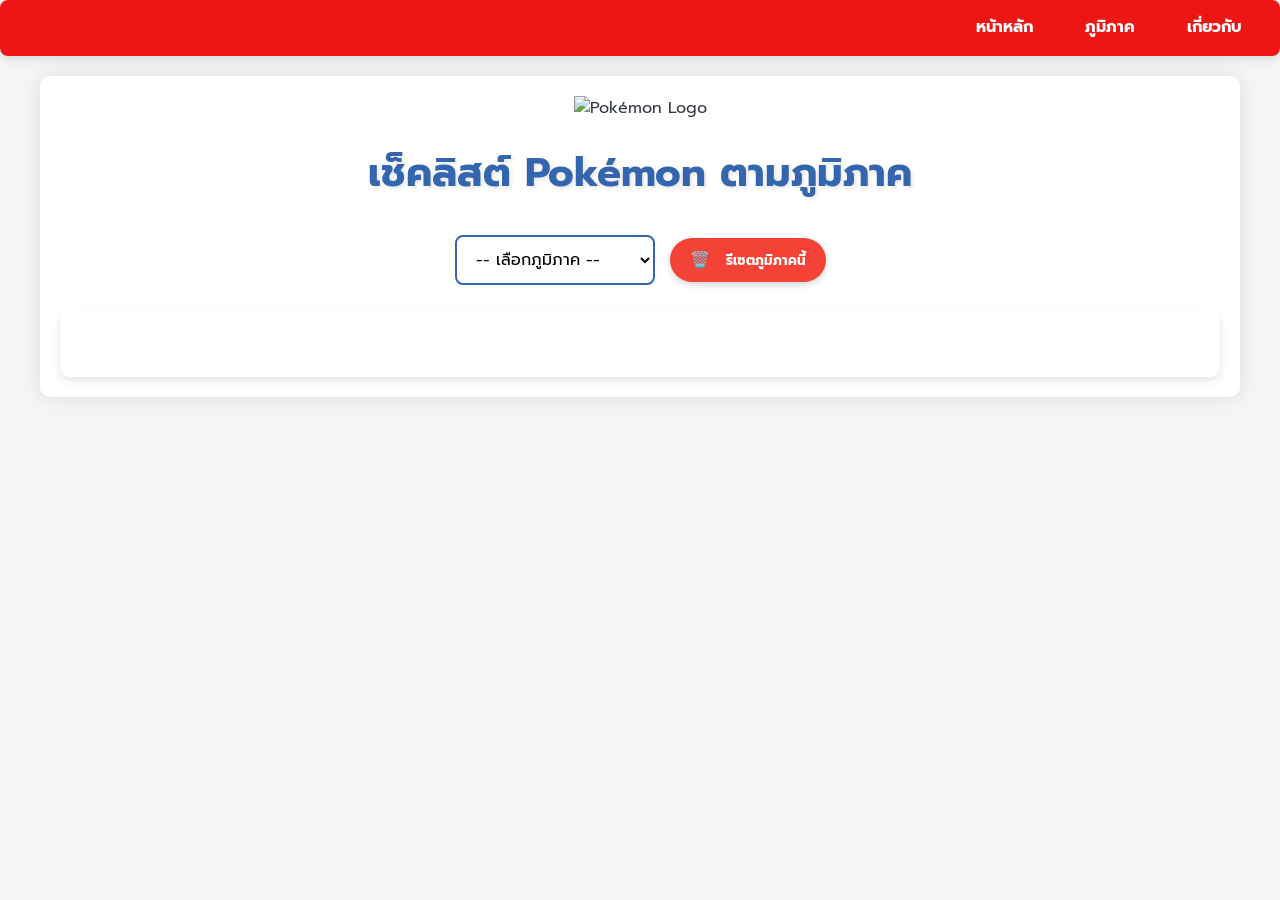
==== commit eb0b171f: "Update regions.html" ====
--- a/regions.html
+++ b/regions.html
@@ -324,7 +324,7 @@
     
     <div class="container">
         <div class="pokemon-logo">
-            <img src="../images/logopokemon.png" alt="Pokémon Logo">
+            <img src="/mypkatch/images/logopokemon.png" alt="Pokémon Logo">
         </div>
         
         <h1>เช็คลิสต์ Pokémon ตามภูมิภาค</h1>
